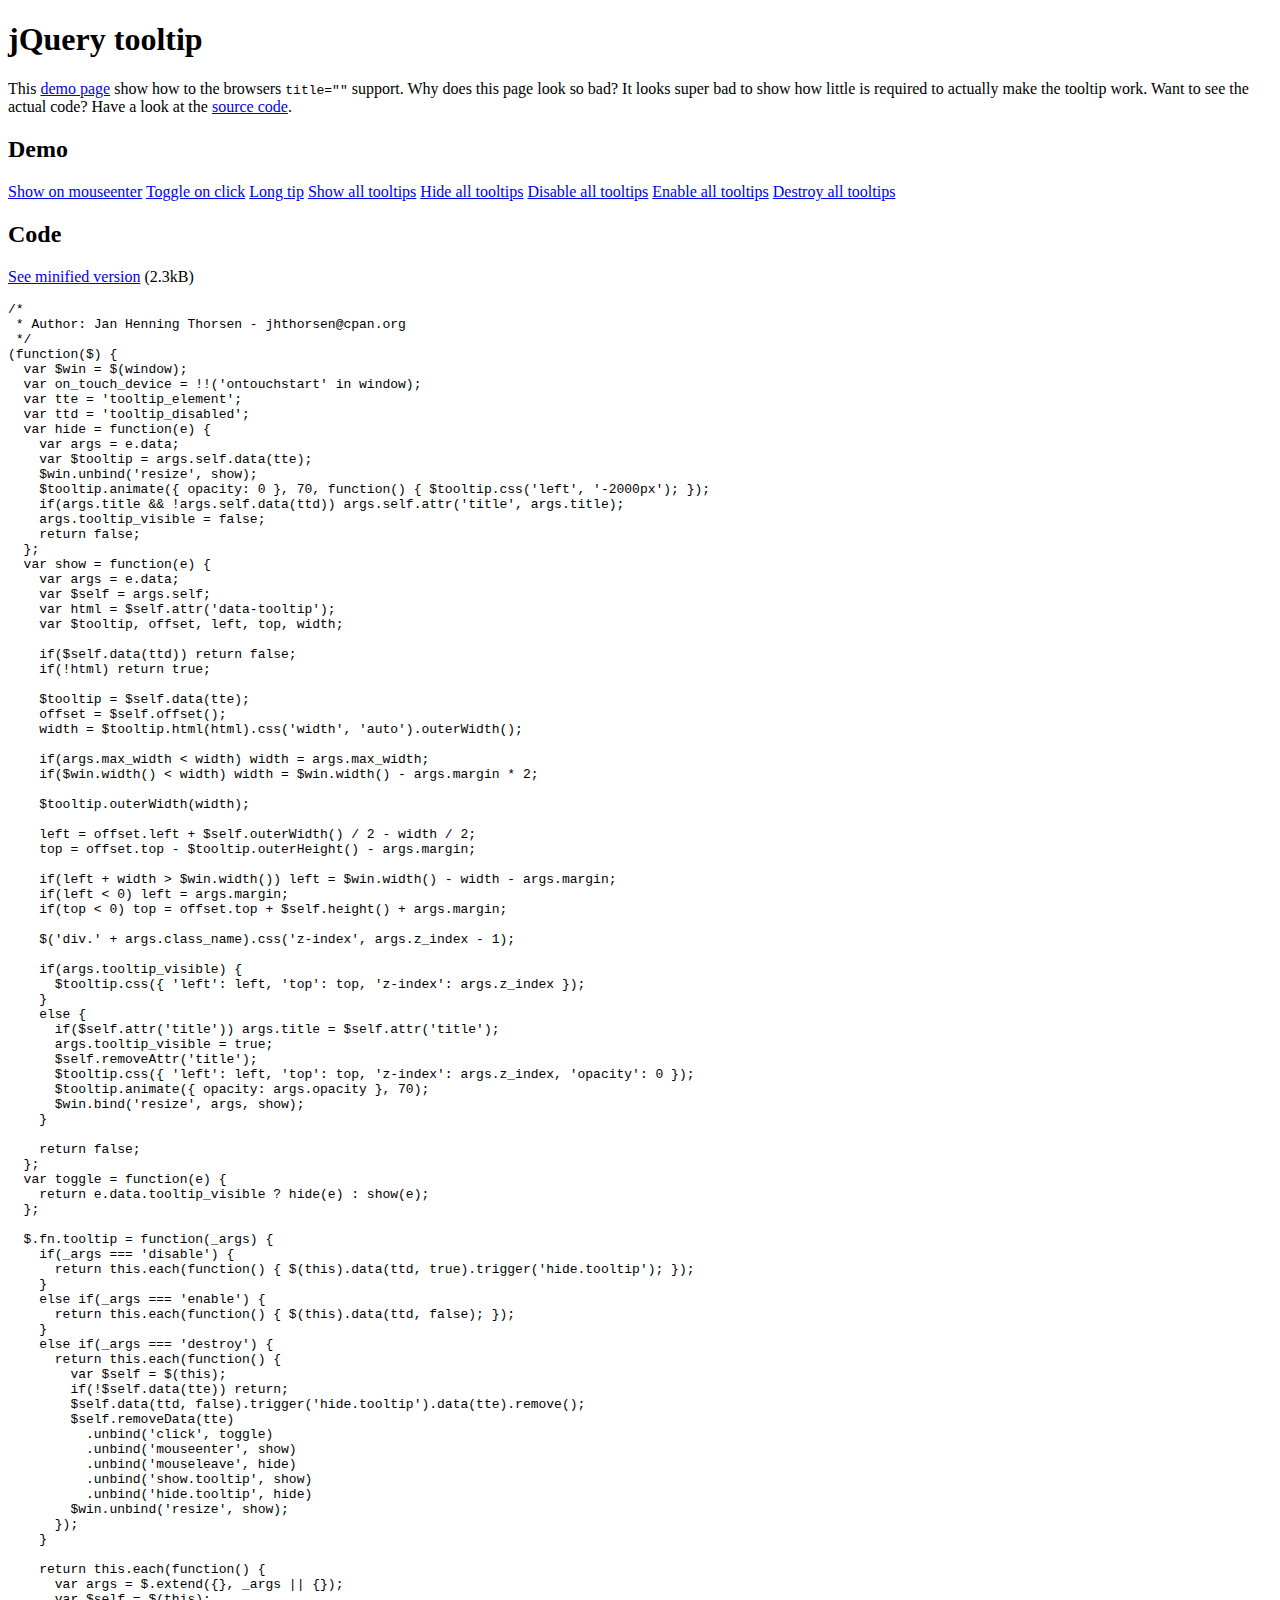
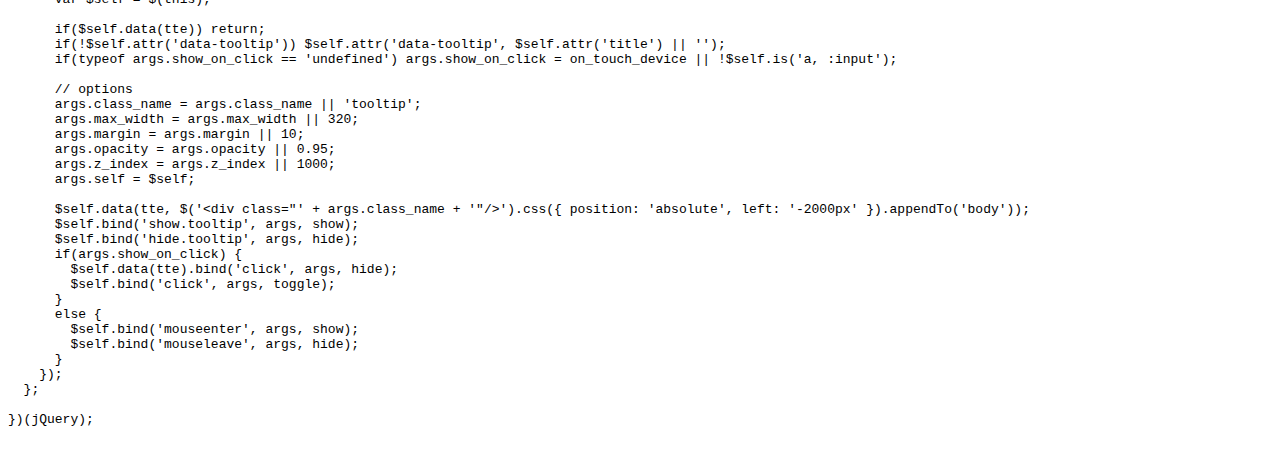
==== js/jquery.tooltip.html @ f30325ff "Add tooltip('enable'), 'disable' and 'destroy'" ====
<!DOCTYPE html>
<html>
  <head>
    <title>$(..).tooltip() demo</title>
    <script type="text/javascript" src="https://ajax.googleapis.com/ajax/libs/jquery/1.10.2/jquery.min.js"></script>
    <script type="text/javascript">
      /*
       * Author: Jan Henning Thorsen - jhthorsen@cpan.org
       * Demo: https://rawgithub.com/jhthorsen/snippets/master/js/jquery.tooltip.html
       * Minified by http://jscompress.com
       */
       (function(e){var t=e(window);var n=!!("ontouchstart"in window);var r="tooltip_element";var i="tooltip_disabled";var s=function(e){var n=e.data;var s=n.self.data(r);t.unbind("resize",o);s.animate({opacity:0},70,function(){s.css("left","-2000px")});if(n.title&&!n.self.data(i))n.self.attr("title",n.title);n.tooltip_visible=false;return false};var o=function(n){var s=n.data;var u=s.self;var a=u.attr("data-tooltip");var f,l,c,h,p;if(u.data(i))return false;if(!a)return true;f=u.data(r);l=u.offset();p=f.html(a).css("width","auto").outerWidth();if(s.max_width<p)p=s.max_width;if(t.width()<p)p=t.width()-s.margin*2;f.outerWidth(p);c=l.left+u.outerWidth()/2-p/2;h=l.top-f.outerHeight()-s.margin;if(c+p>t.width())c=t.width()-p-s.margin;if(c<0)c=s.margin;if(h<0)h=l.top+u.height()+s.margin;e("div."+s.class_name).css("z-index",s.z_index-1);if(s.tooltip_visible){f.css({left:c,top:h,"z-index":s.z_index})}else{if(u.attr("title"))s.title=u.attr("title");s.tooltip_visible=true;u.removeAttr("title");f.css({left:c,top:h,"z-index":s.z_index,opacity:0});f.animate({opacity:s.opacity},70);t.bind("resize",s,o)}return false};var u=function(e){return e.data.tooltip_visible?s(e):o(e)};e.fn.tooltip=function(a){if(a==="disable"){return this.each(function(){e(this).data(i,true).trigger("hide.tooltip")})}else if(a==="enable"){return this.each(function(){e(this).data(i,false)})}else if(a==="destroy"){return this.each(function(){var n=e(this);if(!n.data(r))return;n.data(i,false).trigger("hide.tooltip").data(r).remove();n.removeData(r).unbind("click",u).unbind("mouseenter",o).unbind("mouseleave",s).unbind("show.tooltip",o).unbind("hide.tooltip",s);t.unbind("resize",o)})}return this.each(function(){var t=e.extend({},a||{});var i=e(this);if(i.data(r))return;if(!i.attr("data-tooltip"))i.attr("data-tooltip",i.attr("title")||"");if(typeof t.show_on_click=="undefined")t.show_on_click=n||!i.is("a, :input");t.class_name=t.class_name||"tooltip";t.max_width=t.max_width||320;t.margin=t.margin||10;t.opacity=t.opacity||.95;t.z_index=t.z_index||1e3;t.self=i;i.data(r,e('<div class="'+t.class_name+'"/>').css({position:"absolute",left:"-2000px"}).appendTo("body"));i.bind("show.tooltip",t,o);i.bind("hide.tooltip",t,s);if(t.show_on_click){i.data(r).bind("click",t,s);i.bind("click",t,u)}else{i.bind("mouseenter",t,o);i.bind("mouseleave",t,s)}})}})(jQuery)
    </script>
    <style>
      div.tooltip {
        background: #333;
        color: #eee;
        font-size: 0.9em;
        border: 1px solid #111;
        border-radius: 4px;
        padding: 6px 10px;
        text-align: center;
      }
      a:hover {
        background: #eee;
      }
    </style>
    <script type="text/javascript">
      (function($) {
        $(document).ready(function() {
          $('a[data-tooltip]').tooltip();
          $('a[title]').tooltip({ show_on_click: true });
        });
      })(jQuery);
    </script>
  </head>
  <body>
    <h1>jQuery tooltip</h1>
    <p>
      This
      <a href="https://rawgithub.com/jhthorsen/snippets/master/js/jquery.tooltip.html">demo page</a>
      show how to the browsers <code>title=""</code> support.
      Why does this page look so bad? It looks super bad to show how little is required to actually make the tooltip work.
      Want to see the actual code? Have a look at the
      <a href="https://github.com/jhthorsen/snippets/tree/master/js/jquery.tooltip.html">source code</a>.
    </p>

    <h2>Demo</h2>
    <a href="#mousenter" data-tooltip="This tooltip is displayed on mouseenter">Show on mouseenter</a>
    <a href="#click" title="This tooltip is toggled on click">Toggle on click</a>
    <a href="#long" data-tooltip="Super duper, duper, duper, duper, duper, duper, duper, duper, duper, duper, duper, duper, long tooltip">Long tip</a>
    <a href="#show_all" onClick="$('a').trigger('show.tooltip')">Show all tooltips</a>
    <a href="#hide_all" onClick="$('a').trigger('hide.tooltip')">Hide all tooltips</a>
    <a href="#disable" onClick="$('a').tooltip('disable')">Disable all tooltips</a>
    <a href="#enable" onClick="$('a').tooltip('enable')">Enable all tooltips</a>
    <a href="#destroy" onClick="$('a').tooltip('destroy')">Destroy all tooltips</a>

    <h2>Code</h2>
    <p>
      <a href="https://github.com/jhthorsen/snippets/tree/master/js/jquery.tooltip.html">See minified version</a> (2.3kB)
    </p>
    <pre>
/*
 * Author: Jan Henning Thorsen - jhthorsen@cpan.org
 */
(function($) {
  var $win = $(window);
  var on_touch_device = !!('ontouchstart' in window);
  var tte = 'tooltip_element';
  var ttd = 'tooltip_disabled';
  var hide = function(e) {
    var args = e.data;
    var $tooltip = args.self.data(tte);
    $win.unbind('resize', show);
    $tooltip.animate({ opacity: 0 }, 70, function() { $tooltip.css('left', '-2000px'); });
    if(args.title && !args.self.data(ttd)) args.self.attr('title', args.title);
    args.tooltip_visible = false;
    return false;
  };
  var show = function(e) {
    var args = e.data;
    var $self = args.self;
    var html = $self.attr('data-tooltip');
    var $tooltip, offset, left, top, width;

    if($self.data(ttd)) return false;
    if(!html) return true;

    $tooltip = $self.data(tte);
    offset = $self.offset();
    width = $tooltip.html(html).css('width', 'auto').outerWidth();

    if(args.max_width < width) width = args.max_width;
    if($win.width() < width) width = $win.width() - args.margin * 2;

    $tooltip.outerWidth(width);

    left = offset.left + $self.outerWidth() / 2 - width / 2;
    top = offset.top - $tooltip.outerHeight() - args.margin;

    if(left + width > $win.width()) left = $win.width() - width - args.margin;
    if(left < 0) left = args.margin;
    if(top < 0) top = offset.top + $self.height() + args.margin;

    $('div.' + args.class_name).css('z-index', args.z_index - 1);

    if(args.tooltip_visible) {
      $tooltip.css({ 'left': left, 'top': top, 'z-index': args.z_index });
    }
    else {
      if($self.attr('title')) args.title = $self.attr('title');
      args.tooltip_visible = true;
      $self.removeAttr('title');
      $tooltip.css({ 'left': left, 'top': top, 'z-index': args.z_index, 'opacity': 0 });
      $tooltip.animate({ opacity: args.opacity }, 70);
      $win.bind('resize', args, show);
    }

    return false;
  };
  var toggle = function(e) {
    return e.data.tooltip_visible ? hide(e) : show(e);
  };

  $.fn.tooltip = function(_args) {
    if(_args === 'disable') {
      return this.each(function() { $(this).data(ttd, true).trigger('hide.tooltip'); });
    }
    else if(_args === 'enable') {
      return this.each(function() { $(this).data(ttd, false); });
    }
    else if(_args === 'destroy') {
      return this.each(function() {
        var $self = $(this);
        if(!$self.data(tte)) return;
        $self.data(ttd, false).trigger('hide.tooltip').data(tte).remove();
        $self.removeData(tte)
          .unbind('click', toggle)
          .unbind('mouseenter', show)
          .unbind('mouseleave', hide)
          .unbind('show.tooltip', show)
          .unbind('hide.tooltip', hide)
        $win.unbind('resize', show);
      });
    }

    return this.each(function() {
      var args = $.extend({}, _args || {});
      var $self = $(this);

      if($self.data(tte)) return;
      if(!$self.attr('data-tooltip')) $self.attr('data-tooltip', $self.attr('title') || '');
      if(typeof args.show_on_click == 'undefined') args.show_on_click = on_touch_device || !$self.is('a, :input');

      // options
      args.class_name = args.class_name || 'tooltip';
      args.max_width = args.max_width || 320;
      args.margin = args.margin || 10;
      args.opacity = args.opacity || 0.95;
      args.z_index = args.z_index || 1000;
      args.self = $self;

      $self.data(tte, $('&lt;div class="' + args.class_name + '"/>').css({ position: 'absolute', left: '-2000px' }).appendTo('body'));
      $self.bind('show.tooltip', args, show);
      $self.bind('hide.tooltip', args, hide);
      if(args.show_on_click) {
        $self.data(tte).bind('click', args, hide);
        $self.bind('click', args, toggle);
      }
      else {
        $self.bind('mouseenter', args, show);
        $self.bind('mouseleave', args, hide);
      }
    });
  };

})(jQuery);
    </pre>
  </body>
</html>
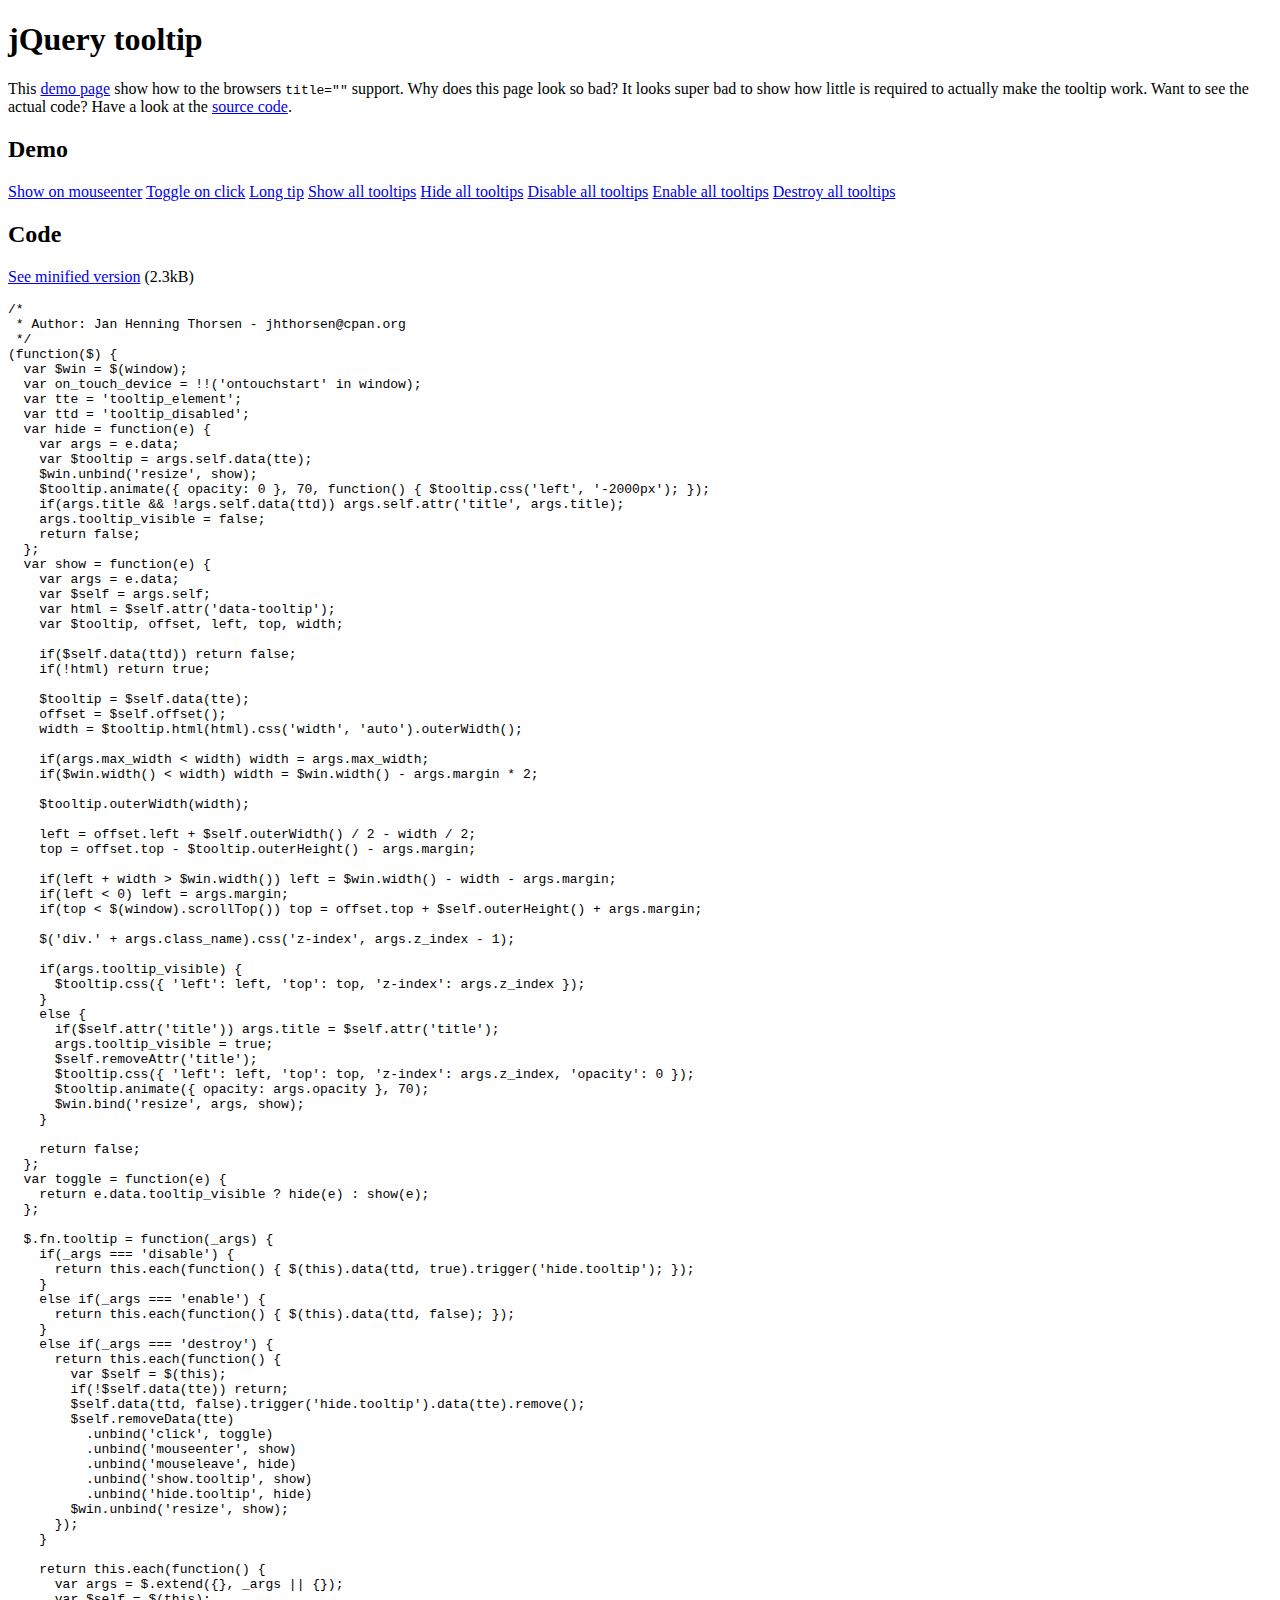
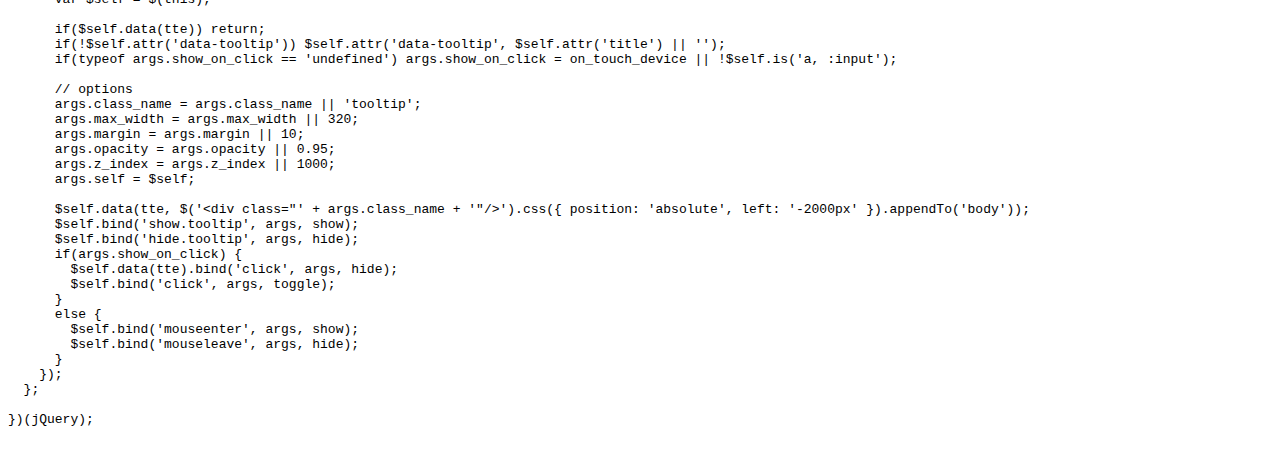
==== commit 86f04f88: "Fix offset top bug in tooltip" ====
--- a/js/jquery.tooltip.html
+++ b/js/jquery.tooltip.html
@@ -100,7 +100,7 @@
 
     if(left + width > $win.width()) left = $win.width() - width - args.margin;
     if(left < 0) left = args.margin;
-    if(top < 0) top = offset.top + $self.height() + args.margin;
+    if(top < $(window).scrollTop()) top = offset.top + $self.outerHeight() + args.margin;
 
     $('div.' + args.class_name).css('z-index', args.z_index - 1);
 
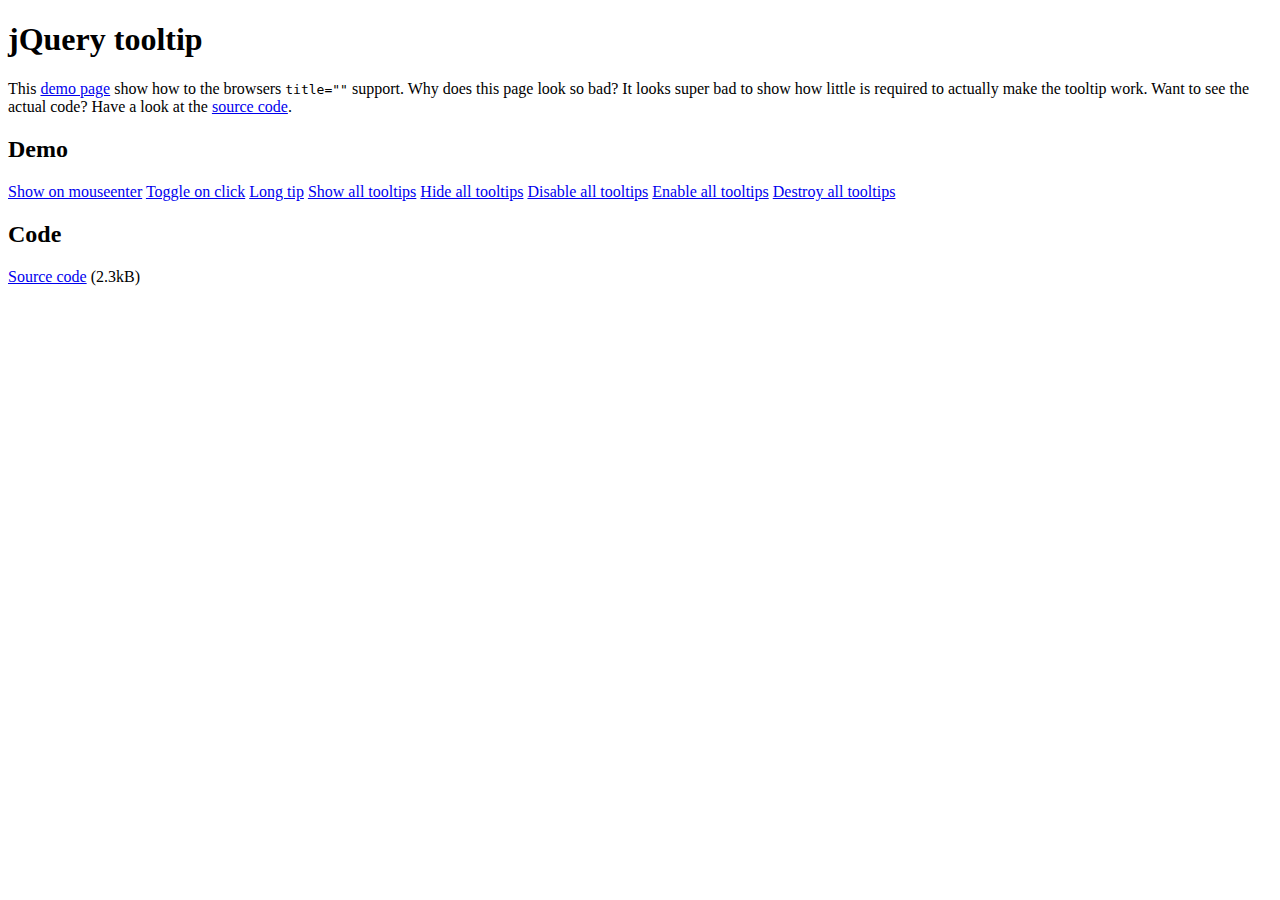
==== commit 81d33e9e: "Add jquery.tooltip.js" ====
--- a/js/jquery.tooltip.html
+++ b/js/jquery.tooltip.html
@@ -3,14 +3,7 @@
   <head>
     <title>$(..).tooltip() demo</title>
     <script type="text/javascript" src="https://ajax.googleapis.com/ajax/libs/jquery/1.10.2/jquery.min.js"></script>
-    <script type="text/javascript">
-      /*
-       * Author: Jan Henning Thorsen - jhthorsen@cpan.org
-       * Demo: https://rawgithub.com/jhthorsen/snippets/master/js/jquery.tooltip.html
-       * Minified by http://jscompress.com
-       */
-       (function(e){var t=e(window);var n=!!("ontouchstart"in window);var r="tooltip_element";var i="tooltip_disabled";var s=function(e){var n=e.data;var s=n.self.data(r);t.unbind("resize",o);s.animate({opacity:0},70,function(){s.css("left","-2000px")});if(n.title&&!n.self.data(i))n.self.attr("title",n.title);n.tooltip_visible=false;return false};var o=function(n){var s=n.data;var u=s.self;var a=u.attr("data-tooltip");var f,l,c,h,p;if(u.data(i))return false;if(!a)return true;f=u.data(r);l=u.offset();p=f.html(a).css("width","auto").outerWidth();if(s.max_width<p)p=s.max_width;if(t.width()<p)p=t.width()-s.margin*2;f.outerWidth(p);c=l.left+u.outerWidth()/2-p/2;h=l.top-f.outerHeight()-s.margin;if(c+p>t.width())c=t.width()-p-s.margin;if(c<0)c=s.margin;if(h<0)h=l.top+u.height()+s.margin;e("div."+s.class_name).css("z-index",s.z_index-1);if(s.tooltip_visible){f.css({left:c,top:h,"z-index":s.z_index})}else{if(u.attr("title"))s.title=u.attr("title");s.tooltip_visible=true;u.removeAttr("title");f.css({left:c,top:h,"z-index":s.z_index,opacity:0});f.animate({opacity:s.opacity},70);t.bind("resize",s,o)}return false};var u=function(e){return e.data.tooltip_visible?s(e):o(e)};e.fn.tooltip=function(a){if(a==="disable"){return this.each(function(){e(this).data(i,true).trigger("hide.tooltip")})}else if(a==="enable"){return this.each(function(){e(this).data(i,false)})}else if(a==="destroy"){return this.each(function(){var n=e(this);if(!n.data(r))return;n.data(i,false).trigger("hide.tooltip").data(r).remove();n.removeData(r).unbind("click",u).unbind("mouseenter",o).unbind("mouseleave",s).unbind("show.tooltip",o).unbind("hide.tooltip",s);t.unbind("resize",o)})}return this.each(function(){var t=e.extend({},a||{});var i=e(this);if(i.data(r))return;if(!i.attr("data-tooltip"))i.attr("data-tooltip",i.attr("title")||"");if(typeof t.show_on_click=="undefined")t.show_on_click=n||!i.is("a, :input");t.class_name=t.class_name||"tooltip";t.max_width=t.max_width||320;t.margin=t.margin||10;t.opacity=t.opacity||.95;t.z_index=t.z_index||1e3;t.self=i;i.data(r,e('<div class="'+t.class_name+'"/>').css({position:"absolute",left:"-2000px"}).appendTo("body"));i.bind("show.tooltip",t,o);i.bind("hide.tooltip",t,s);if(t.show_on_click){i.data(r).bind("click",t,s);i.bind("click",t,u)}else{i.bind("mouseenter",t,o);i.bind("mouseleave",t,s)}})}})(jQuery)
-    </script>
+    <script type="text/javascript" src="https://rawgithub.com/jhthorsen/snippets/master/js/jquery.tooltip.js"></script>
     <style>
       div.tooltip {
         background: #333;
@@ -57,124 +50,7 @@
 
     <h2>Code</h2>
     <p>
-      <a href="https://github.com/jhthorsen/snippets/tree/master/js/jquery.tooltip.html">See minified version</a> (2.3kB)
+      <a href="https://github.com/jhthorsen/snippets/tree/master/js/jquery.tooltip.js">Source code</a> (2.3kB)
     </p>
-    <pre>
-/*
- * Author: Jan Henning Thorsen - jhthorsen@cpan.org
- */
-(function($) {
-  var $win = $(window);
-  var on_touch_device = !!('ontouchstart' in window);
-  var tte = 'tooltip_element';
-  var ttd = 'tooltip_disabled';
-  var hide = function(e) {
-    var args = e.data;
-    var $tooltip = args.self.data(tte);
-    $win.unbind('resize', show);
-    $tooltip.animate({ opacity: 0 }, 70, function() { $tooltip.css('left', '-2000px'); });
-    if(args.title && !args.self.data(ttd)) args.self.attr('title', args.title);
-    args.tooltip_visible = false;
-    return false;
-  };
-  var show = function(e) {
-    var args = e.data;
-    var $self = args.self;
-    var html = $self.attr('data-tooltip');
-    var $tooltip, offset, left, top, width;
-
-    if($self.data(ttd)) return false;
-    if(!html) return true;
-
-    $tooltip = $self.data(tte);
-    offset = $self.offset();
-    width = $tooltip.html(html).css('width', 'auto').outerWidth();
-
-    if(args.max_width < width) width = args.max_width;
-    if($win.width() < width) width = $win.width() - args.margin * 2;
-
-    $tooltip.outerWidth(width);
-
-    left = offset.left + $self.outerWidth() / 2 - width / 2;
-    top = offset.top - $tooltip.outerHeight() - args.margin;
-
-    if(left + width > $win.width()) left = $win.width() - width - args.margin;
-    if(left < 0) left = args.margin;
-    if(top < $(window).scrollTop()) top = offset.top + $self.outerHeight() + args.margin;
-
-    $('div.' + args.class_name).css('z-index', args.z_index - 1);
-
-    if(args.tooltip_visible) {
-      $tooltip.css({ 'left': left, 'top': top, 'z-index': args.z_index });
-    }
-    else {
-      if($self.attr('title')) args.title = $self.attr('title');
-      args.tooltip_visible = true;
-      $self.removeAttr('title');
-      $tooltip.css({ 'left': left, 'top': top, 'z-index': args.z_index, 'opacity': 0 });
-      $tooltip.animate({ opacity: args.opacity }, 70);
-      $win.bind('resize', args, show);
-    }
-
-    return false;
-  };
-  var toggle = function(e) {
-    return e.data.tooltip_visible ? hide(e) : show(e);
-  };
-
-  $.fn.tooltip = function(_args) {
-    if(_args === 'disable') {
-      return this.each(function() { $(this).data(ttd, true).trigger('hide.tooltip'); });
-    }
-    else if(_args === 'enable') {
-      return this.each(function() { $(this).data(ttd, false); });
-    }
-    else if(_args === 'destroy') {
-      return this.each(function() {
-        var $self = $(this);
-        if(!$self.data(tte)) return;
-        $self.data(ttd, false).trigger('hide.tooltip').data(tte).remove();
-        $self.removeData(tte)
-          .unbind('click', toggle)
-          .unbind('mouseenter', show)
-          .unbind('mouseleave', hide)
-          .unbind('show.tooltip', show)
-          .unbind('hide.tooltip', hide)
-        $win.unbind('resize', show);
-      });
-    }
-
-    return this.each(function() {
-      var args = $.extend({}, _args || {});
-      var $self = $(this);
-
-      if($self.data(tte)) return;
-      if(!$self.attr('data-tooltip')) $self.attr('data-tooltip', $self.attr('title') || '');
-      if(typeof args.show_on_click == 'undefined') args.show_on_click = on_touch_device || !$self.is('a, :input');
-
-      // options
-      args.class_name = args.class_name || 'tooltip';
-      args.max_width = args.max_width || 320;
-      args.margin = args.margin || 10;
-      args.opacity = args.opacity || 0.95;
-      args.z_index = args.z_index || 1000;
-      args.self = $self;
-
-      $self.data(tte, $('&lt;div class="' + args.class_name + '"/>').css({ position: 'absolute', left: '-2000px' }).appendTo('body'));
-      $self.bind('show.tooltip', args, show);
-      $self.bind('hide.tooltip', args, hide);
-      if(args.show_on_click) {
-        $self.data(tte).bind('click', args, hide);
-        $self.bind('click', args, toggle);
-      }
-      else {
-        $self.bind('mouseenter', args, show);
-        $self.bind('mouseleave', args, hide);
-      }
-    });
-  };
-
-})(jQuery);
-    </pre>
   </body>
 </html>
